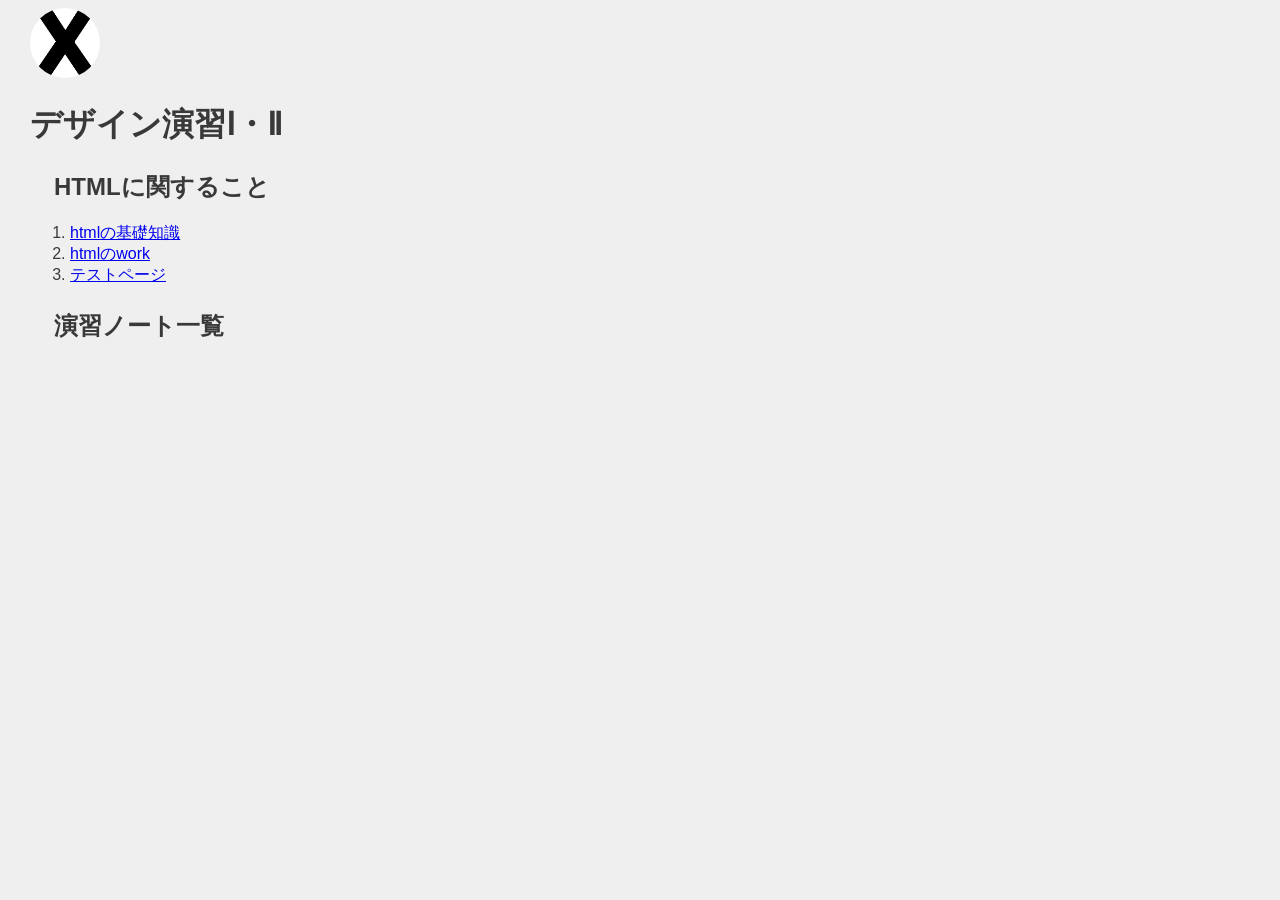
==== de12/index.html @ e62e5306 "はじめての更新" ====
<!DOCTYPE html>
<html lang="jp">
<head>
    <meta charset="UTF-8">
    <title>XBP_HPsample</title>
    <link rel="stylesheet" href="./css/style.css">
    <link rel="shortcut icon" href="./images/xbp.ico">
</head>
<body>
    <logotohome>
    <a href="../index.html"><img src="./images/0_XBlogo.png" alt=""></a>
    </logotohome>
    <h1>デザイン演習Ⅰ・Ⅱ</h1>
        <h2>HTMLに関すること</h2>
        <ol>
            <li><a href="./hp1.html" target="_blank">htmlの基礎知識</a></li>
            <li><a href="./hp2.html" target="_blank">htmlのwork</a></li>
            <li><a href="./test.html" target="_blank">テストページ</a></li>
        </ol>
        <h2>演習ノート一覧</h2>



    
<br>
<br>


</body>
</html>
---- de12/css/style.css ----
@charset "utf-8";
/* 冒頭でimport */
@import url('https://fonts.googleapis.com/css?family=Raleway:700&display=swap');
@import url('https://fonts.googleapis.com/css?family=M+PLUS+Rounded+1c:400,700&display=swap&subset=japanese');
/* フォントを指定したいところで */

logo img{
    border-radius: 50%;
    width: 150px;
    height: 150px;
    object-fit: cover; /* 画像のトリミング */
}

logotohome img{
    border-radius: 70%;
    width: 70px;
    height: 70px;
    object-fit: cover; /* 画像のトリミング */
}



/* ========== common ========== */
html, body {
	font-size: 16px;
	font-family: sans-serif;
	color: #393939;
    margin-left: 15px;
    margin-bottom: 40px;
	background: #efefef;
}
h1{
    text-indent: 0em;
}
h2{
    margin-left: 1em;
    margin-top: 1em;
}
h3{
    margin-left: 2em;
}
div{
    margin-top: 1em;
    margin-left: 3em;
}
p{
    margin-left: 3em;
}
span.blackback{
    text-indent: 3em;
    background: #393939;
    color: #efefef;
}
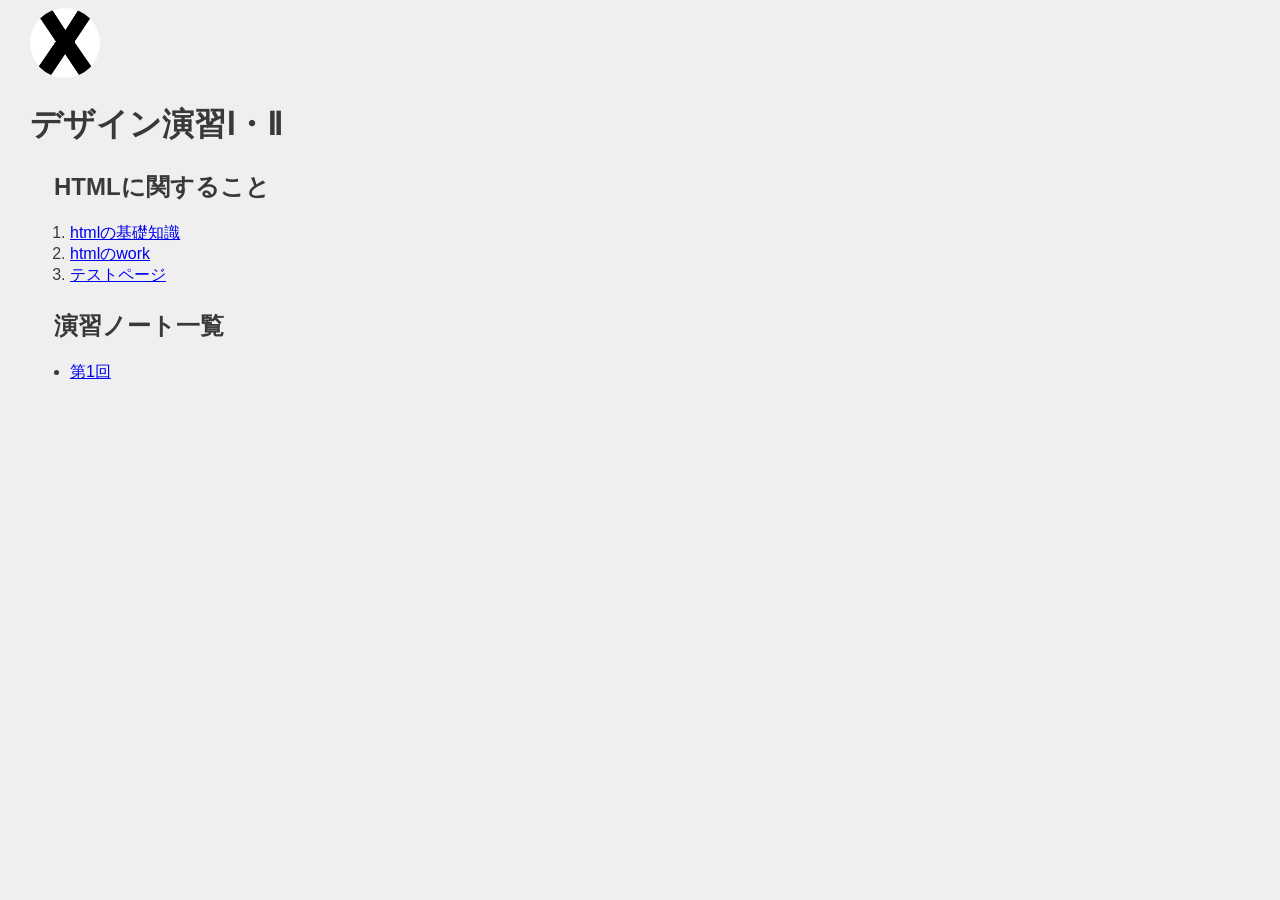
==== commit 7315197e: "20261013" ====
--- a/de12/index.html
+++ b/de12/index.html
@@ -18,6 +18,9 @@
             <li><a href="./test.html" target="_blank">テストページ</a></li>
         </ol>
         <h2>演習ノート一覧</h2>
+<ul>
+        <li><a href="./images/1.html">第1回</a></li>
+    </ul>
 
 
 
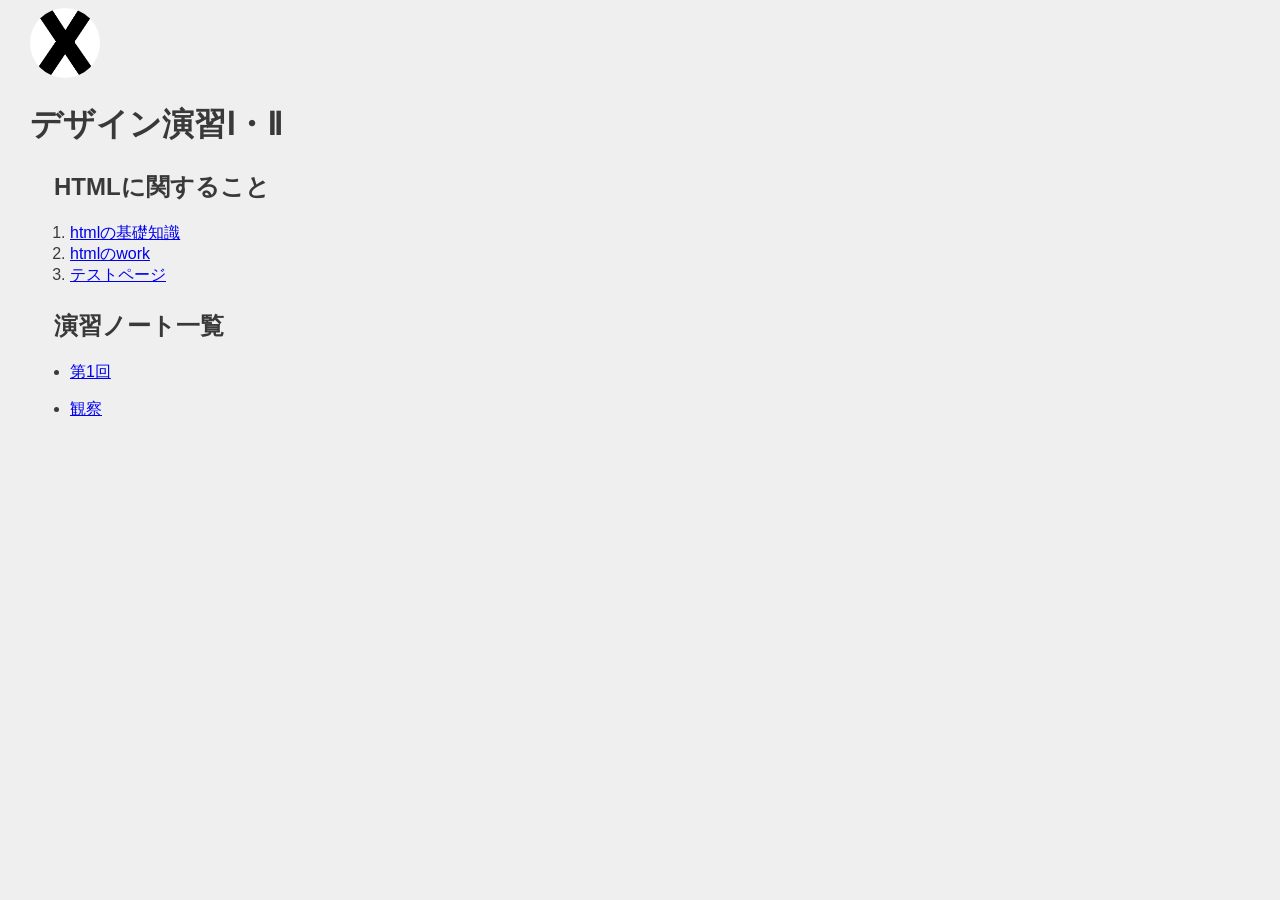
==== commit 28add711: "20261019" ====
--- a/de12/index.html
+++ b/de12/index.html
@@ -21,7 +21,9 @@
 <ul>
         <li><a href="./images/1.html">第1回</a></li>
     </ul>
-
+   <ul>
+        <li><a href="./images/2.html">観察</a></li>
+    </ul> 
 
 
     
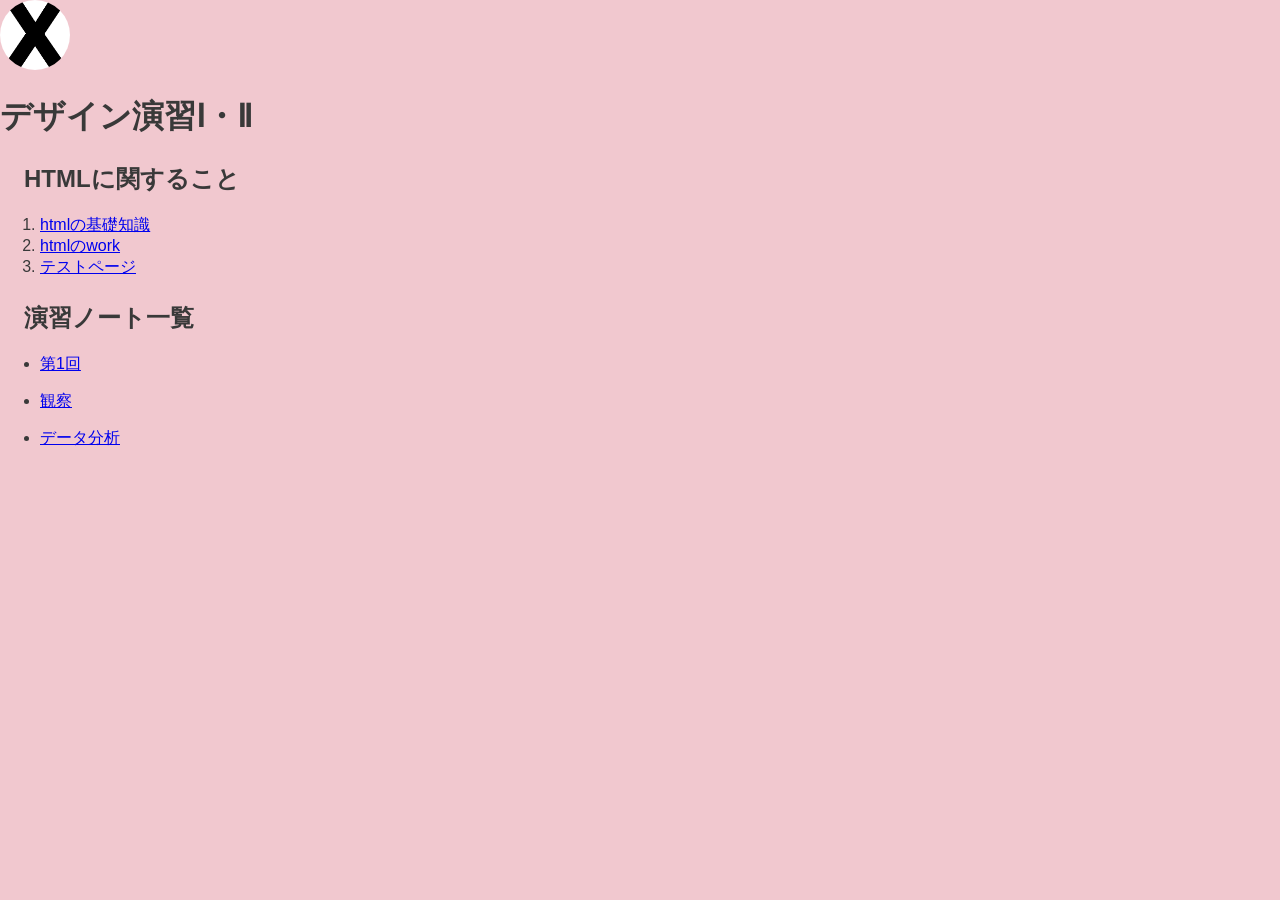
==== commit 731b8db0: "20261116" ====
--- a/de12/index.html
+++ b/de12/index.html
@@ -25,7 +25,9 @@
         <li><a href="./images/2.html">観察</a></li>
     </ul> 
 
-
+<ul>
+        <li><a href="./images/5.html">データ分析</a></li>
+    </ul> 
     
 <br>
 <br>
--- a/de12/css/style.css
+++ b/de12/css/style.css
@@ -22,12 +22,11 @@
 
 /* ========== common ========== */
 html, body {
-	font-size: 16px;
-	font-family: sans-serif;
-	color: #393939;
-    margin-left: 15px;
-    margin-bottom: 40px;
-	background: #efefef;
+    font-size: 16px;
+    font-family: sans-serif;
+    color: #393939;
+    margin: 0; /* ← 左の余白をなくして端まで色を広げる */
+    background: rgb(241, 200, 207); /* ← ピンク色の背景にする */
 }
 h1{
     text-indent: 0em;
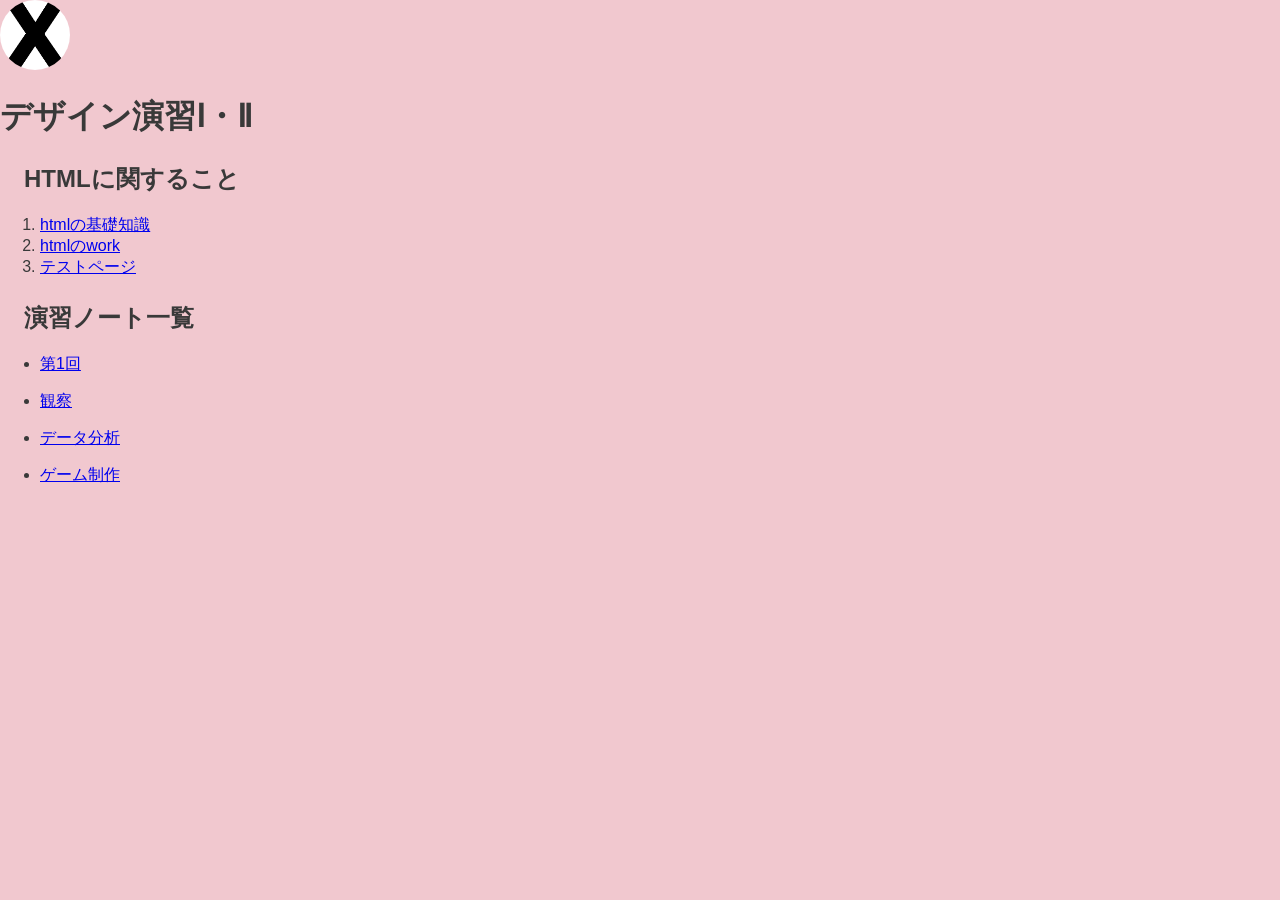
==== commit 1c307d95: "20261122" ====
--- a/de12/index.html
+++ b/de12/index.html
@@ -28,7 +28,9 @@
 <ul>
         <li><a href="./images/5.html">データ分析</a></li>
     </ul> 
-    
+    <ul>
+        <li><a href="./images/7.html">ゲーム制作</a></li>
+    </ul> 
 <br>
 <br>
 
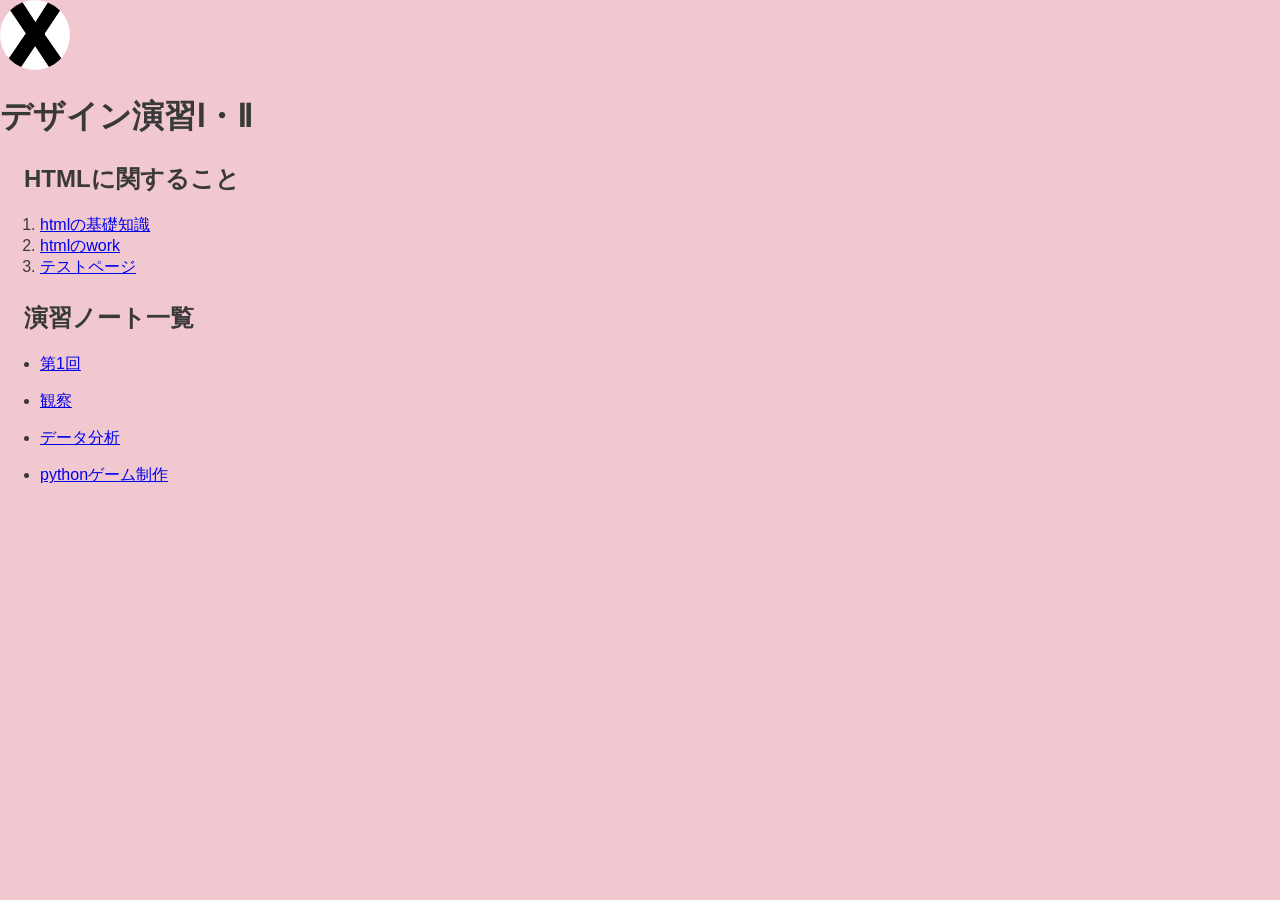
==== commit f5431b38: "20261123" ====
--- a/de12/index.html
+++ b/de12/index.html
@@ -29,7 +29,7 @@
         <li><a href="./images/5.html">データ分析</a></li>
     </ul> 
     <ul>
-        <li><a href="./images/7.html">ゲーム制作</a></li>
+        <li><a href="./images/7.html">pythonゲーム制作</a></li>
     </ul> 
 <br>
 <br>
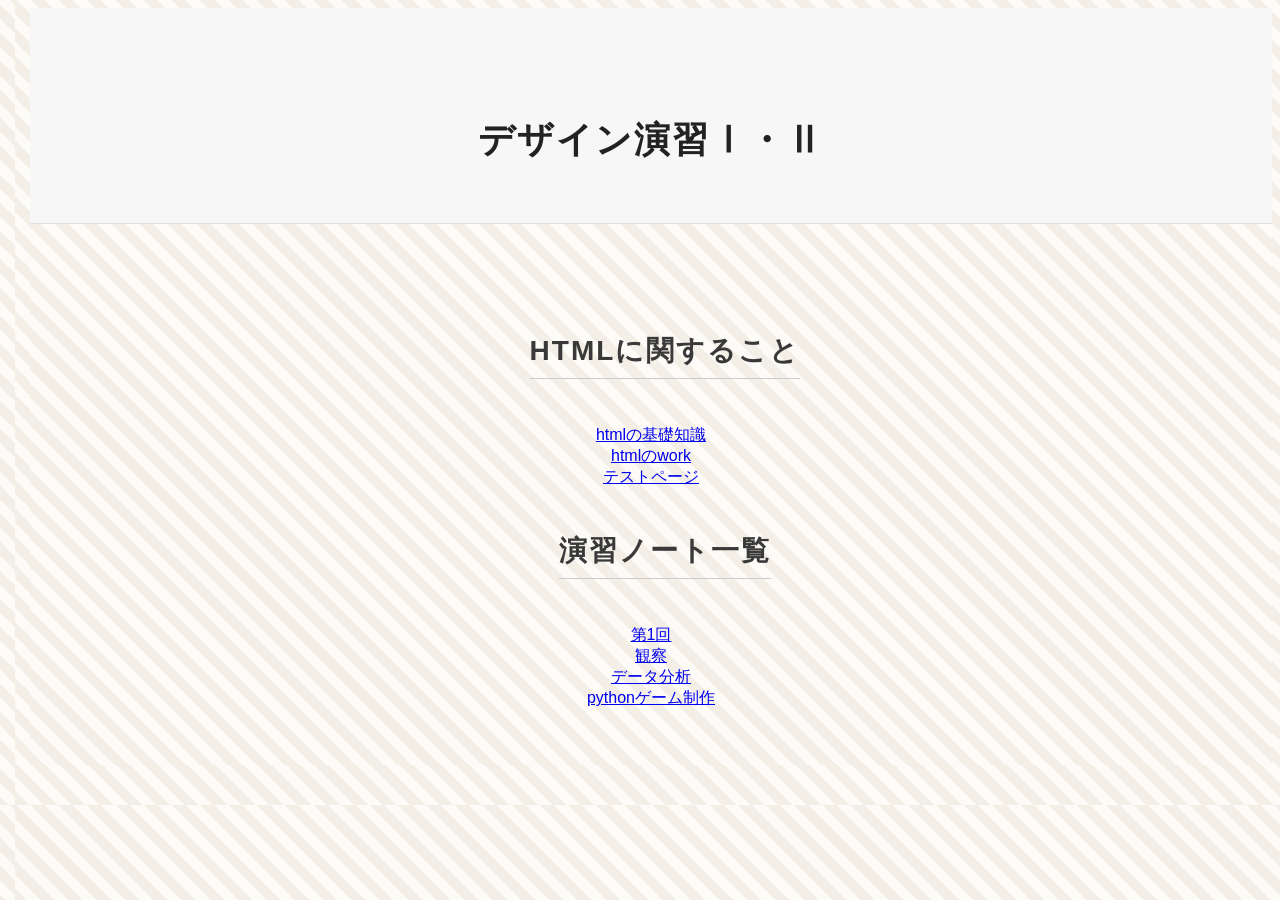
==== commit edcef94c: "202611234" ====
--- a/de12/index.html
+++ b/de12/index.html
@@ -1,39 +1,34 @@
 <!DOCTYPE html>
-<html lang="jp">
+<html lang="ja">
 <head>
-    <meta charset="UTF-8">
-    <title>XBP_HPsample</title>
-    <link rel="stylesheet" href="./css/style.css">
-    <link rel="shortcut icon" href="./images/xbp.ico">
+  <meta charset="UTF-8">
+  <title>XBP_HPsample</title>
+  <link rel="stylesheet" href="../css/style.css">
+  <link rel="shortcut icon" href="../images/xbp.ico">
 </head>
 <body>
-    <logotohome>
-    <a href="../index.html"><img src="./images/0_XBlogo.png" alt=""></a>
-    </logotohome>
+  <header class="main-header">
+    <div class="logotohome">
+      <a href="../index.html"><img src="../images/XBPlogo.png" alt=""></a>
+    </div>
     <h1>デザイン演習Ⅰ・Ⅱ</h1>
-        <h2>HTMLに関すること</h2>
-        <ol>
-            <li><a href="./hp1.html" target="_blank">htmlの基礎知識</a></li>
-            <li><a href="./hp2.html" target="_blank">htmlのwork</a></li>
-            <li><a href="./test.html" target="_blank">テストページ</a></li>
-        </ol>
-        <h2>演習ノート一覧</h2>
-<ul>
-        <li><a href="./images/1.html">第1回</a></li>
+  </header>
+
+  <section class="contents-section">
+    <h2>HTMLに関すること</h2>
+    <ol>
+      <li><a href="./hp1.html" target="_blank">htmlの基礎知識</a></li>
+      <li><a href="./hp2.html" target="_blank">htmlのwork</a></li>
+      <li><a href="./test.html" target="_blank">テストページ</a></li>
+    </ol>
+
+    <h2>演習ノート一覧</h2>
+    <ul>
+      <li><a href="./images/1.html">第1回</a></li>
+      <li><a href="./images/2.html">観察</a></li>
+      <li><a href="./images/5.html">データ分析</a></li>
+      <li><a href="./images/7.html">pythonゲーム制作</a></li>
     </ul>
-   <ul>
-        <li><a href="./images/2.html">観察</a></li>
-    </ul> 
-
-<ul>
-        <li><a href="./images/5.html">データ分析</a></li>
-    </ul> 
-    <ul>
-        <li><a href="./images/7.html">pythonゲーム制作</a></li>
-    </ul> 
-<br>
-<br>
-
-
+  </section>
 </body>
 </html>
--- a/css/style.css
+++ b/css/style.css
@@ -0,0 +1,156 @@
+@charset "utf-8";
+/* 冒頭でimport */
+@import url('https://fonts.googleapis.com/css?family=Raleway:700&display=swap');
+@import url('https://fonts.googleapis.com/css?family=M+PLUS+Rounded+1c:400,700&display=swap&subset=japanese');
+/* フォントを指定したいところで */
+
+logo img{
+    border-radius: 50%;
+    width: 150px;
+    height: 150px;
+    object-fit: cover; /* 画像のトリミング */
+}
+
+logotohome img{
+    border-radius: 70%;
+    width: 70px;
+    height: 70px;
+    object-fit: cover; /* 画像のトリミング */
+}
+
+
+
+/* ========== common ========== */
+html, body {
+	font-size: 16px;
+	font-family: sans-serif;
+	color: #393939;
+    margin-left: 15px;
+    margin-bottom: 40px;
+	background: #efefef;
+}
+h1{
+    text-indent: 0em;
+}
+h2{
+    margin-left: 1em;
+    margin-top: 1em;
+}
+h3{
+    margin-left: 2em;
+}
+div{
+    margin-top: 1em;
+    margin-left: 3em;
+}
+p{
+    margin-left: 3em;
+}
+span.blackback{
+    text-indent: 3em;
+    background: #393939;
+    color: #efefef;
+}
+
+a {
+  transition: opacity 0.3s ease;
+}
+a:hover {
+  opacity: 0.7; /* マウスを乗せると少し透ける */
+}
+
+html, body {
+  background-color: #fdfbf7;
+  background-image: repeating-linear-gradient(
+    45deg,
+    #f3efe6,
+    #f3efe6 10px,
+    #fdfbf7 10px,
+    #fdfbf7 20px
+  );
+}
+
+/* セクション全体を中央揃えにする */
+.contents-section {
+  text-align: center;
+  max-width: 600px;  /* 幅が広がりすぎないように制限 */
+  margin: 0 auto;    /* 画面の中央に配置 */
+  padding: 40px 20px;
+}
+
+/* CONTENTSの見出しデザイン */
+.contents-section h2 {
+  font-size: 28px;
+  letter-spacing: 2px;
+  margin-bottom: 30px;
+  border-bottom: 1px solid #ccc; /* 下にうっすら線を引く場合 */
+  display: inline-block;
+  padding-bottom: 8px;
+}
+
+/* 各カードのスタイル */
+.card {
+  margin-bottom: 50px; /* カード同士の間隔 */
+}
+
+/* 画像のサイズと枠の設定 */
+.card img {
+  width: 100%;
+  max-width: 300px;   /* 画像の最大幅 */
+  height: auto;
+  display: block;
+  margin: 0 auto 15px; /* 画像を中央に配置して下に余白を作る */
+}
+
+/* 青色のリンク見出し */
+.card h3 a {
+  color: #1a0dab;      /* 画像のような青色 */
+  font-size: 20px;
+  text-decoration: underline; /* 下線をつける */
+}
+
+.card h3 a:hover {
+  color: #0000cc;      /* ホバー時に少し濃い青にする */
+}
+
+/* 説明テキスト */
+.card p {
+  color: #555555;      /* 少し落ち着いたグレー */
+  font-size: 14px;
+  line-height: 1.8;    /* 行間を広げて読みやすく */
+  margin-top: 10px;
+}
+/* メインタイトル全体のスタイル */
+.main-header {
+  text-align: center;      /* 文字を中央揃えにする */
+  padding: 50px 20px;      /* 上下にたっぷりと余白をとる */
+  background-color: #f7f7f7; /* 薄い背景色を敷く（不要ならこの行を消す） */
+  margin-bottom: 40px;     /*CONTENTSとの間に隙間を作る */
+  border-bottom: 1px solid #e0e0e0; /* 下部にうっすら線を引く */
+}
+
+/* メインの大きな文字 */
+.main-header h1 {
+  font-size: 36px;         /* 文字を大きくする */
+  font-weight: bold;
+  color: #222222;          /* 引き締まった黒色 */
+  margin-bottom: 8px;      /* タイトルとサブタイトルの間隔 */
+  letter-spacing: 2px;     /* 文字の間隔を少し広げておしゃれに */
+}
+
+/* サブタイトル（ポートフォリオ一覧など） */
+.main-header p {
+  font-size: 14px;
+  color: #666666;          /* 少し薄めのグレー */
+  letter-spacing: 1px;
+}
+
+.card li {
+  list-style: none;
+}
+
+.contents-section ol,
+.contents-section ul {
+  list-style: none;
+  padding-left: 0;
+}
